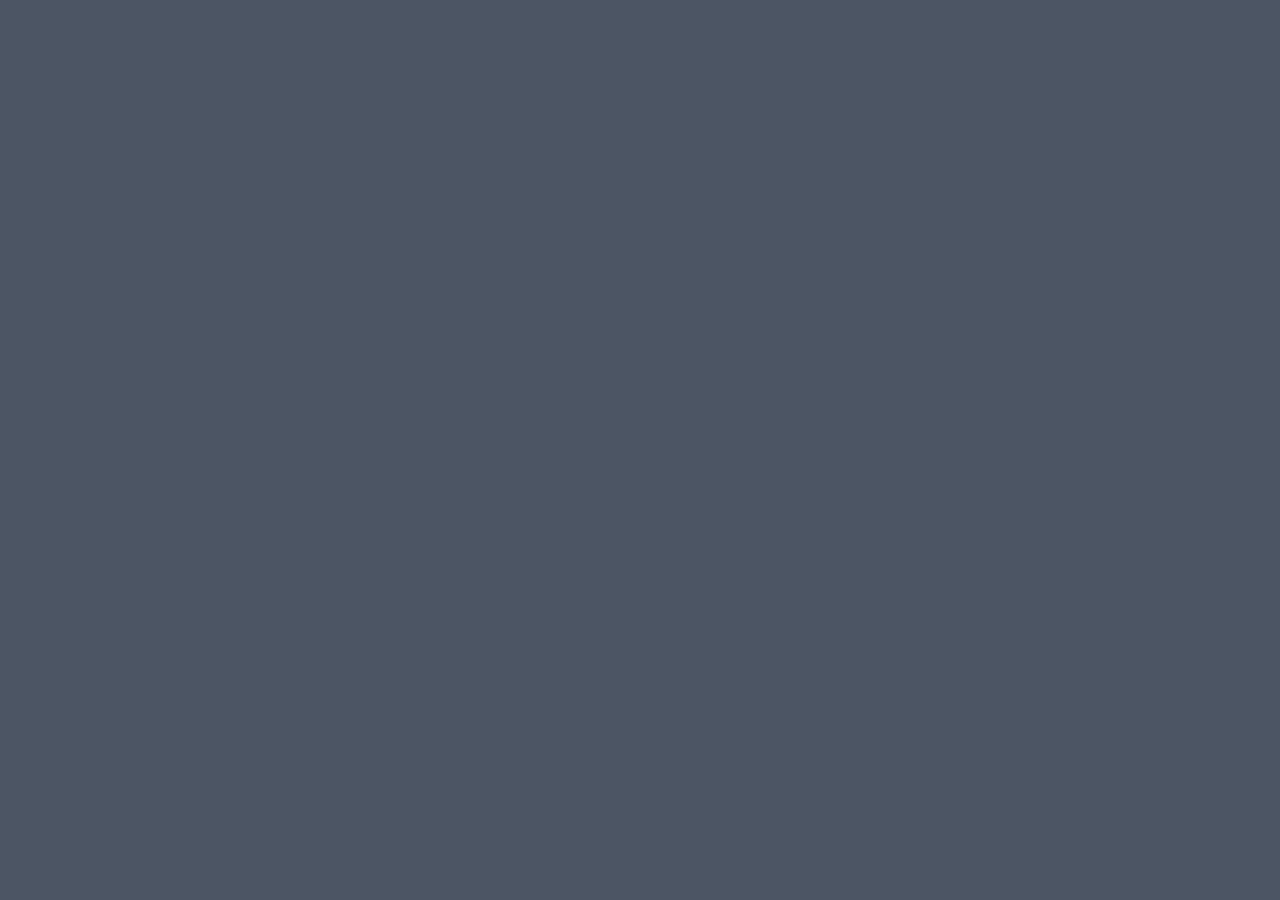
==== templates/index.html @ 4d9797e0 "Added very basic functionability" ====
<!DOCTYPE html>
<html lang="en">
<head>
    <meta charset="UTF-8">
    <meta name="viewport" content="width=device-width, initial-scale=1.0">
    <title>Home</title>
    <link rel="stylesheet" href="/static/styles.css">
</head>
<body>
    <div>

    </div>
    <div>
        
    </div>
</body>
</html>
---- static/styles.css ----
/* Global CSS file */

html {
    width: 100%;
    height: 100%
}
body {
    background-color: #4b5563;
    margin: 0px;
}

/* index css */


/* structure css */


/* error css */
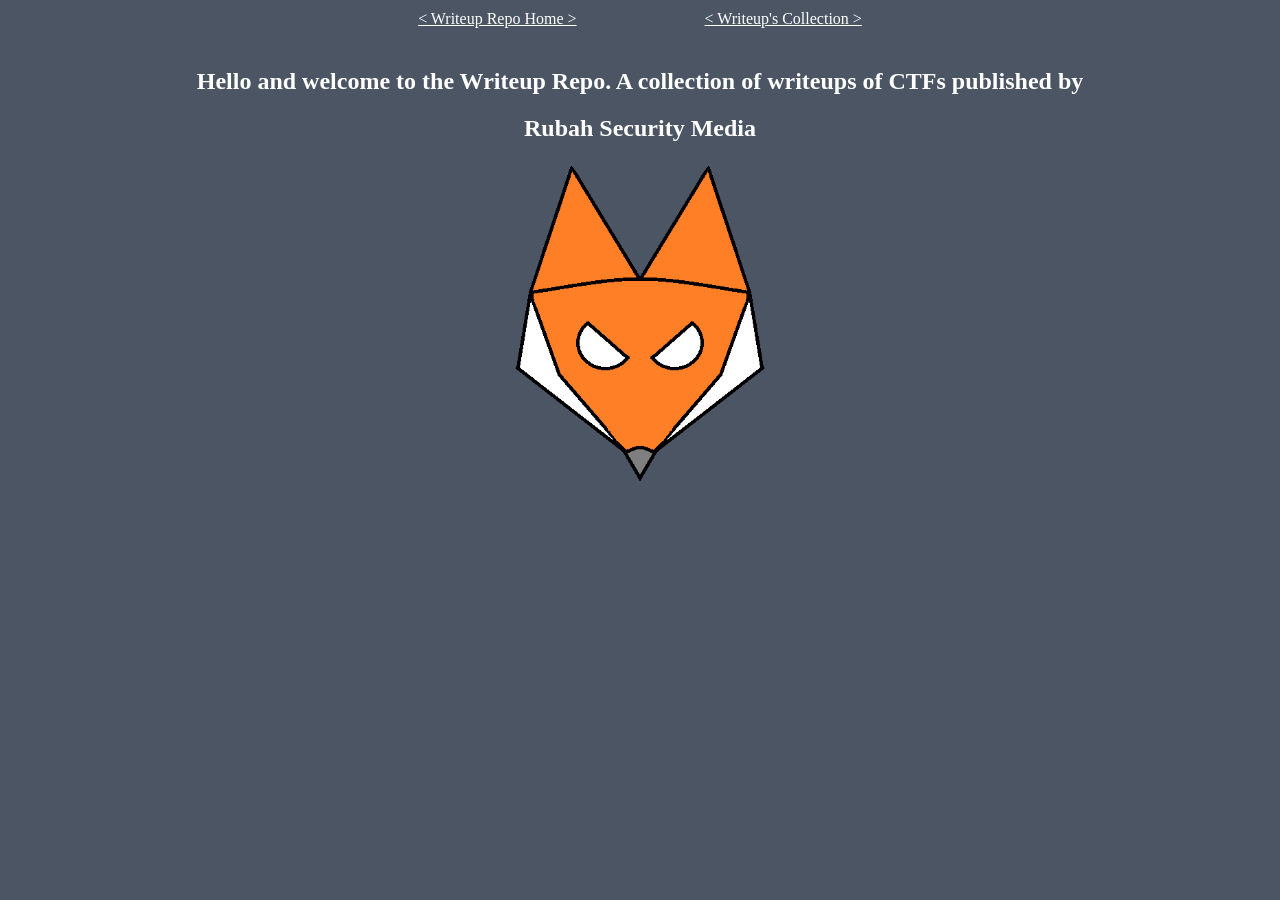
==== commit 432f153d: "Finished basic user interface" ====
--- a/templates/index.html
+++ b/templates/index.html
@@ -7,11 +7,17 @@
     <link rel="stylesheet" href="/static/styles.css">
 </head>
 <body>
-    <div>
-
+    <div id="header">
+        <a href="/">&lt Writeup Repo Home &gt</a>
+        <a href="/writeups/">&lt Writeup's Collection &gt</a>
     </div>
-    <div>
-        
+    <div id="main-content">
+        <h2>
+            Hello and welcome to the Writeup Repo. 
+            A collection of writeups of CTFs published by
+        </h2>
+        <h2>Rubah Security Media</h2>
+        <img src="/static/baselogo.png" alt="RubahSecurity Logo" id="rsec-logo">
     </div>
 </body>
 </html>
--- a/static/styles.css
+++ b/static/styles.css
@@ -1,4 +1,7 @@
-/* Global CSS file */
+/* FONTS */
+@import url("https://fonts.cdnfonts.com/css/vcr-osd-mono");
+
+/* Global CSS file */   
 
 html {
     width: 100%;
@@ -9,10 +12,111 @@
     margin: 0px;
 }
 
+#header {
+    margin-top: 10px;
+    display: flex;
+    align-items: center;
+    justify-content: center;
+    gap: 10%;
+    width: 100%;
+}
+
+#header a {
+    color: white;
+    font-family: VCR OSD mono;
+}
+
 /* index css */
+#main-content {
+    margin-top: 40px;
+    padding-left: 7%;
+    padding-right: 7%;
+    font-family: VCR OSD mono;
+    text-align: center;
+    color: white;
+}
 
+#rsec-logo {
+    width: 250px;
+}
 
 /* structure css */
+#folder-content {
+    display: flex;
+    align-items: center;
+    justify-content: center;
+    flex-direction: column;
+    margin-left: 7%;
+    margin-right: 7%;
+    margin-top: 10px;
+}
 
+#back-button {
+    display: flex;
+    align-items: center;
+    justify-content: center;
+    margin-top: 20px;
+    margin-bottom: 20px;
+    margin-left: auto;
+    margin-right: auto;
+    width: 40%;
+}
 
-/* error css */+#back-button a {
+    color: white;
+    font-family: VCR OSD mono;
+}
+
+#folder-content #folders, #folder-content #files {
+    display: grid;
+    width: 100%;
+    grid-template-columns: 1fr 1fr 1fr;
+    gap: 10px 10px;
+}
+
+.folder-block, .file-block {
+    display: flex;
+    flex-direction: column;
+    align-items: center;
+    justify-content: center;
+    background-color: rgb(107, 114, 128);;
+    border-radius: 15px;
+}
+
+.folder-block a, .file-block a {
+    color: white;
+    font-family: VCR OSD mono;
+    text-decoration: none;
+}
+
+/* markdown css */
+#markdown-content {
+    display: flex;
+    flex-direction: column;
+    padding-left: 7%;
+    padding-right: 7%;
+    color: white;
+    font-family: Libre Franklin, sans-serif;;
+}
+
+#markdown-content a {
+    color: rgb(165 243 252);
+    /* text-decoration: none; */
+}
+
+#markdown-content :is(h1, h2, h3, h4, h5, h6) {
+    font-family: VCR OSD mono;
+}
+
+/* error css */
+
+#error-content {
+    display: flex;
+    flex-direction: column;
+    justify-content: center;
+    align-items: center;
+    text-align: center;
+    color: white;
+    font-family: VCR OSD mono;
+    margin-top: 40px;
+}
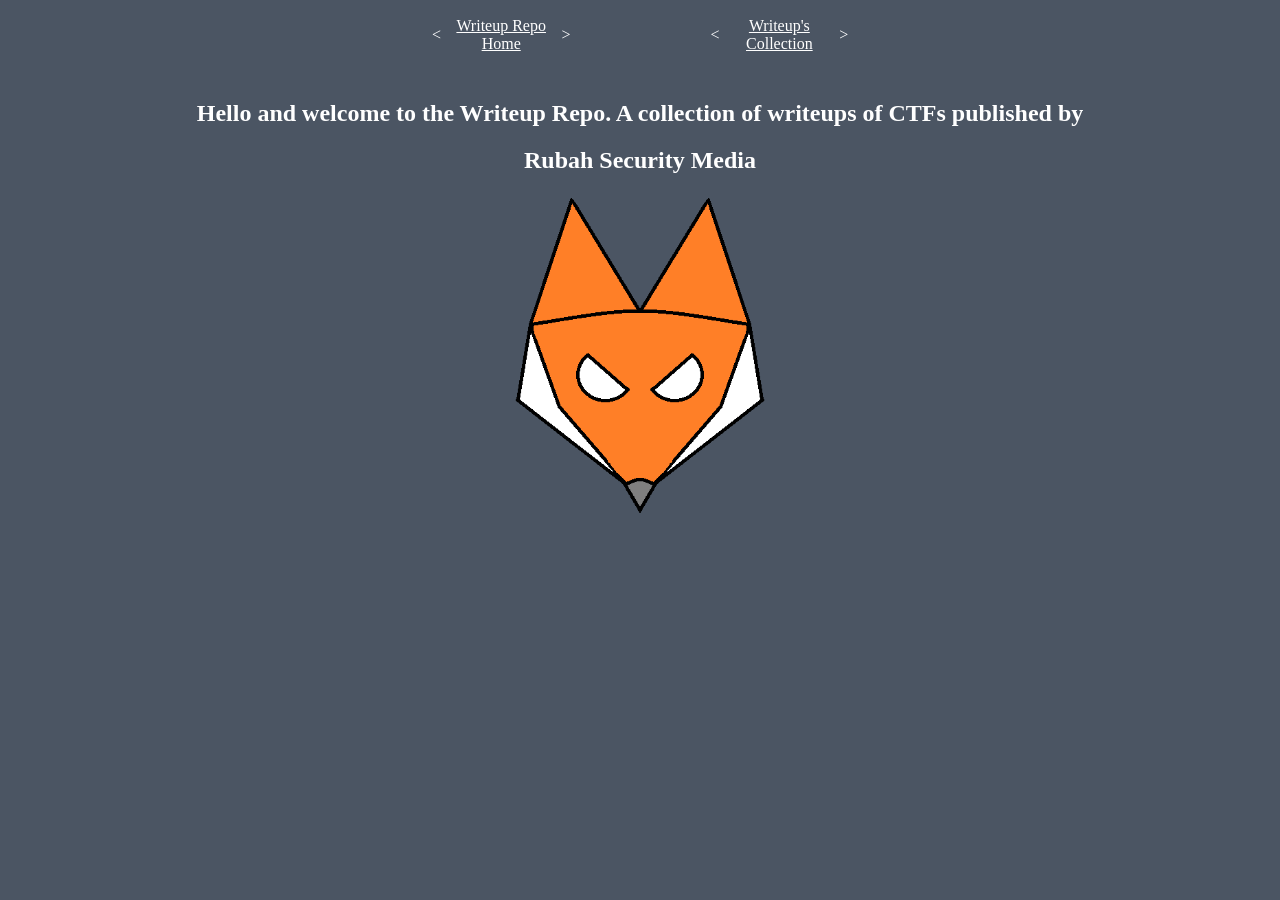
==== commit 01e7ada1: "Changed header code to fit style with more devices" ====
--- a/templates/index.html
+++ b/templates/index.html
@@ -8,8 +8,16 @@
 </head>
 <body>
     <div id="header">
-        <a href="/">&lt Writeup Repo Home &gt</a>
-        <a href="/writeups/">&lt Writeup's Collection &gt</a>
+        <div>
+            <p>&lt</p>
+            <a href="/">Writeup Repo Home</a>
+            <p>&gt</p>
+        </div>
+        <div>
+            <p>&lt</p>
+            <a href="/writeups/">Writeup's Collection</a>
+            <p>&gt</p>
+        </div>
     </div>
     <div id="main-content">
         <h2>
--- a/static/styles.css
+++ b/static/styles.css
@@ -13,17 +13,31 @@
 }
 
 #header {
-    margin-top: 10px;
     display: flex;
     align-items: center;
     justify-content: center;
+    color: white;
+    font-family: VCR OSD mono;
+    /* padding-left: 10px;
+    padding-right: 10px; */
+    margin-top: 10px;
+    width: 100%;
     gap: 10%;
-    width: 100%;
+}
+
+#header div {
+    display: flex;
+    flex-direction: row;
+    align-items: center;
+    justify-content: center;
 }
 
 #header a {
     color: white;
-    font-family: VCR OSD mono;
+    text-align: center;
+    /* width: auto; */
+    max-width: 80%;
+    height: auto;
 }
 
 /* index css */
@@ -49,6 +63,8 @@
     margin-left: 7%;
     margin-right: 7%;
     margin-top: 10px;
+    color: white;
+    font-family: VCR OSD mono;
 }
 
 #back-button {
